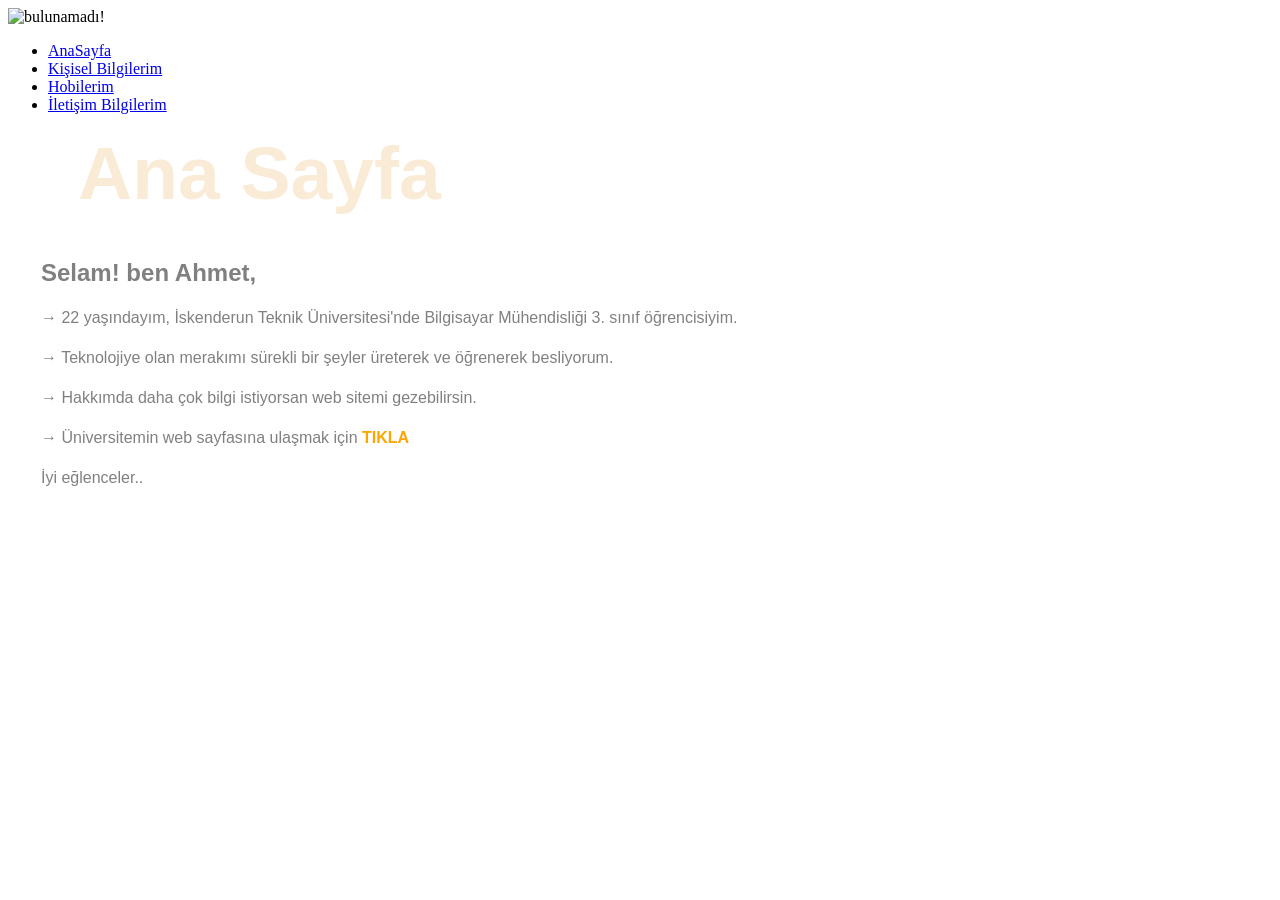
==== index.html @ 816f6168 "Add files via upload" ====
<!DOCTYPE html>
<html lang="en">

<head>
    <meta charset="UTF-8">
    <meta name="viewport" content="width=device-width, initial-scale=1.0">
    <title>Anasayfa</title>
    <link rel="stylesheet" href="/mySite/index.css">
    <style>
        h1 {
            display: inline;
            color: antiquewhite;
            margin-left: 70px;
            font-size: 75px;
            font-family:'Trebuchet MS', 'Lucida Sans Unicode', 'Lucida Grande', 'Lucida Sans', Arial, sans-serif
        }
        p{
            padding-top: 43px;
            color: azure;
            margin-left: 25px;
            font-size: 20px;
            font-family:'Trebuchet MS', 'Lucida Sans Unicode', 'Lucida Grande', 'Lucida Sans', Arial, sans-serif;
            text-align: center;
        }
        h1:hover{
            color: orange;
            cursor:pointer;
        }
        table{
            display: block;
            margin:0;
            padding: 0;
            color: gray;
            margin-left: 30px;
            margin-top: 50px;
            font-family: 'Lucida Sans', 'Lucida Sans Regular', 'Lucida Grande', 'Lucida Sans Unicode', Geneva, Verdana, sans-serif;
        }
        table:hover{
            color: white;
            transition: 0.5s;
        }
        table h2{
            margin: 0;
            padding: 0;
            margin-top: -10px;
        }
    </style>
</head>

<body>
    <div class="anasayfa1">
        <nav>
            <img src="/images/ak.png" alt="bulunamadı!">
            <ul>
                <li><a href="index.html">AnaSayfa</a></li>
                <li><a href="kisiselB.html">Kişisel Bilgilerim</a></li>
                <li><a href="hobilerim.html">Hobilerim</a></li>
                <li><a href="iletisim.html">İletişim Bilgilerim</a></li>
            </ul>
        </nav>
        <h1><a href="#"></a>Ana Sayfa</h1>
        <div class="as">
        </div>
            <div class="desc">
<table>
        <tr>
            <td><h2>Selam! ben Ahmet,</h2></td>
        </tr>
        <tr>
            <td><br>→ 22 yaşındayım, İskenderun Teknik Üniversitesi'nde Bilgisayar Mühendisliği 3. sınıf öğrencisiyim.</td>
        </tr>
        <tr>
            <td><br>→ Teknolojiye olan merakımı sürekli bir şeyler üreterek ve öğrenerek besliyorum.</td>
        </tr>
        <tr>
            <td><br>→ Hakkımda daha çok bilgi istiyorsan web sitemi gezebilirsin.</td>
        </tr>
        <tr>
            <td><br>→ Üniversitemin web sayfasına ulaşmak için <a style="text-decoration: none;color: orange;" href="https://iste.edu.tr"><b>TIKLA</b></a></td>
        </tr>
        <tr>
            <td><br>İyi eğlenceler..</td>
        </tr>
    </table>
            </div>
    </div>
</body>

</html>
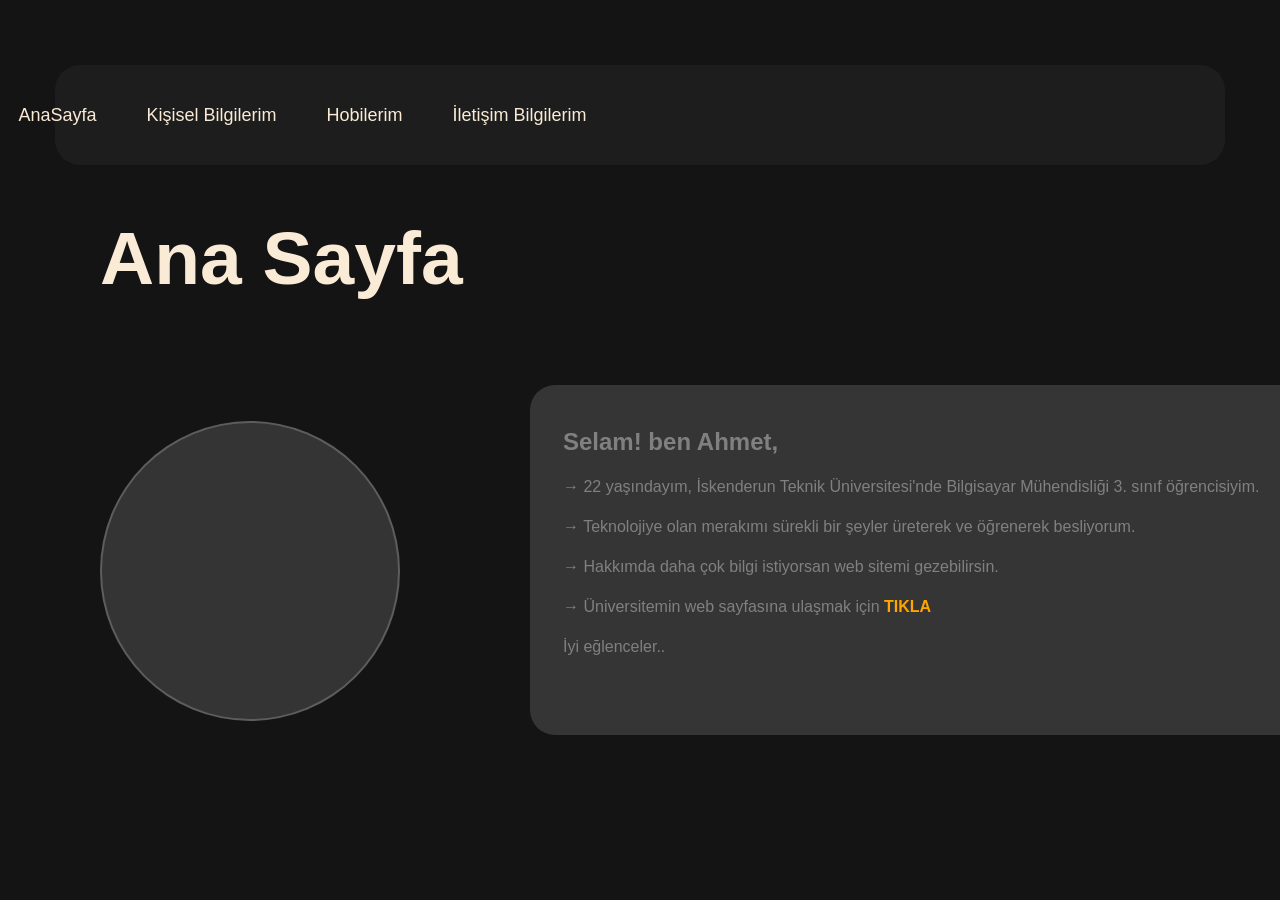
==== commit 15f13e30: "index.html" ====
--- a/index.html
+++ b/index.html
@@ -5,7 +5,7 @@
     <meta charset="UTF-8">
     <meta name="viewport" content="width=device-width, initial-scale=1.0">
     <title>Anasayfa</title>
-    <link rel="stylesheet" href="/mySite/index.css">
+    <link rel="stylesheet" href="index.css">
     <style>
         h1 {
             display: inline;
@@ -86,4 +86,5 @@
     </div>
 </body>
 
-</html>+
+</html>
--- a/index.css
+++ b/index.css
@@ -0,0 +1,168 @@
+* {
+    box-sizing: border-box; /* Padding ve border'ların genişliği bozmamasını sağlar */
+}
+
+body{
+    margin: 0px;
+    padding: 0px;
+    overflow-x: hidden; /* Yatay kaydırmayı engeller */
+    justify-content: space-around;
+    align-items: center;
+}
+
+nav{
+    height: 100px;
+    background-color: rgb(29, 29, 29);
+    margin-bottom: 50px;
+    border-radius: 25px;
+    margin-left: 25px;
+    margin-right: 25px;
+    display: flex;
+    justify-content: center;
+    align-items: center;
+    margin-top: 35px;
+    border: 2px solid transparent; /* Kaymayı önlemek için başlangıçta şeffaf border */
+}
+ul{
+    list-style-type:none;
+    display: flex;   
+    margin: 0;
+    padding: 0;
+}
+
+ul li a{
+    color: antiquewhite;
+    list-style-type: none;
+    text-decoration: none;
+    padding: 15px 25px;
+    font-size: large;
+    display: inline-block;
+    transition: 0.3s;
+    font-family: 'Gill Sans', 'Gill Sans MT', Calibri, 'Trebuchet MS', sans-serif;
+}
+img{
+    width: 200px;
+    margin-left: -875px;
+}
+
+
+.anasayfa1{
+    min-height: 100vh;
+    background-color: rgb(20, 20, 20);
+    width: 96,9%;   
+    margin: 0px; 
+    padding: 30px;  
+    background-image: url(/images/background.jpg);    
+    background-size: cover;
+    background-position: center;
+    
+}
+
+ul li a:hover{
+    color: orange;
+    opacity: 0.8s;
+    cursor: pointer;
+    transform: scale(1.1);
+    transition: 0.3s;
+}
+.as{
+    padding: 0;
+    margin: 0;
+    width: 300px;
+    height: 300px;
+    background-color: rgba(128, 128, 128, 0.3);
+    border-radius: 50%;
+    border: 2px solid rgba(255, 255, 255, 0.2);
+    padding: 30px;
+    margin-left: 70px;
+    margin-top: 120px;
+    border: 2px solid rgba(255, 255, 255, 0.2);
+    background-image: url(/images/WhatsApp\ Image\ 2026-01-30\ at\ 02.12.45.jpeg);
+    background-size: cover;
+    background-position: center; 
+    display: block;
+}
+
+nav:hover{
+    border: 2px solid bisque;
+    transition: all 0.3s;
+    background-color: black;    
+} 
+
+.as:hover{
+    border: 1px solid orange;
+    transition: 0.5s;
+}
+
+.desc{
+    padding: 0;
+    margin: 0;
+    display: inline-block;
+    margin-left: 500px;
+    margin-top: -600px;
+    width: 68%;
+    height: 350px;
+    background-color: rgba(128, 128, 128, 0.3);
+    border-radius: 25px;
+
+}
+.desc:hover{
+    border: 1px solid orange;
+    transition: transform 0.5s ease;
+
+}
+
+.as:hover{
+    transform: translateY(-20px);   
+}
+
+/* --- MOBİL UYUMLULUK YAMASI --- */
+@media screen and (max-width: 768px) {
+    
+    nav {
+        height: auto;
+        flex-direction: column; /* Menü ve logoyu alt alta al */
+        padding: 15px;
+        margin: 15px;
+    }
+
+    img {
+        margin-left: 0 !important; /* -875px olan margini sıfırladık */
+        width: 150px;
+        margin-bottom: 10px;
+    }
+
+    ul {
+        flex-wrap: wrap;
+        justify-content: center;
+    }
+
+    ul li a {
+        padding: 8px 15px;
+        font-size: 16px;
+    }
+
+    .as {
+        margin: 20px auto !important; /* Ortala */
+        width: 200px; /* Mobilde biraz küçült */
+        height: 200px;
+        display: block;
+    }
+
+    .desc {
+        display: block;
+        margin: 20px auto !important; /* -600px olan margini ve 500px sol margini sildik */
+        width: 90% !important; /* Ekranın %90'ını kaplasın */
+        height: auto; /* Yazı miktarına göre uzasın */
+        min-height: 200px;
+        padding: 20px;
+    }
+
+    .anasayfa1 {
+        width: 100% !important; /* 96.9% değerini tam ekran yaptık */
+        padding: 15px;
+        display: flex;
+        flex-direction: column; /* Her şeyi dikey sıraya diz */
+        align-items: center;
+    }
+}
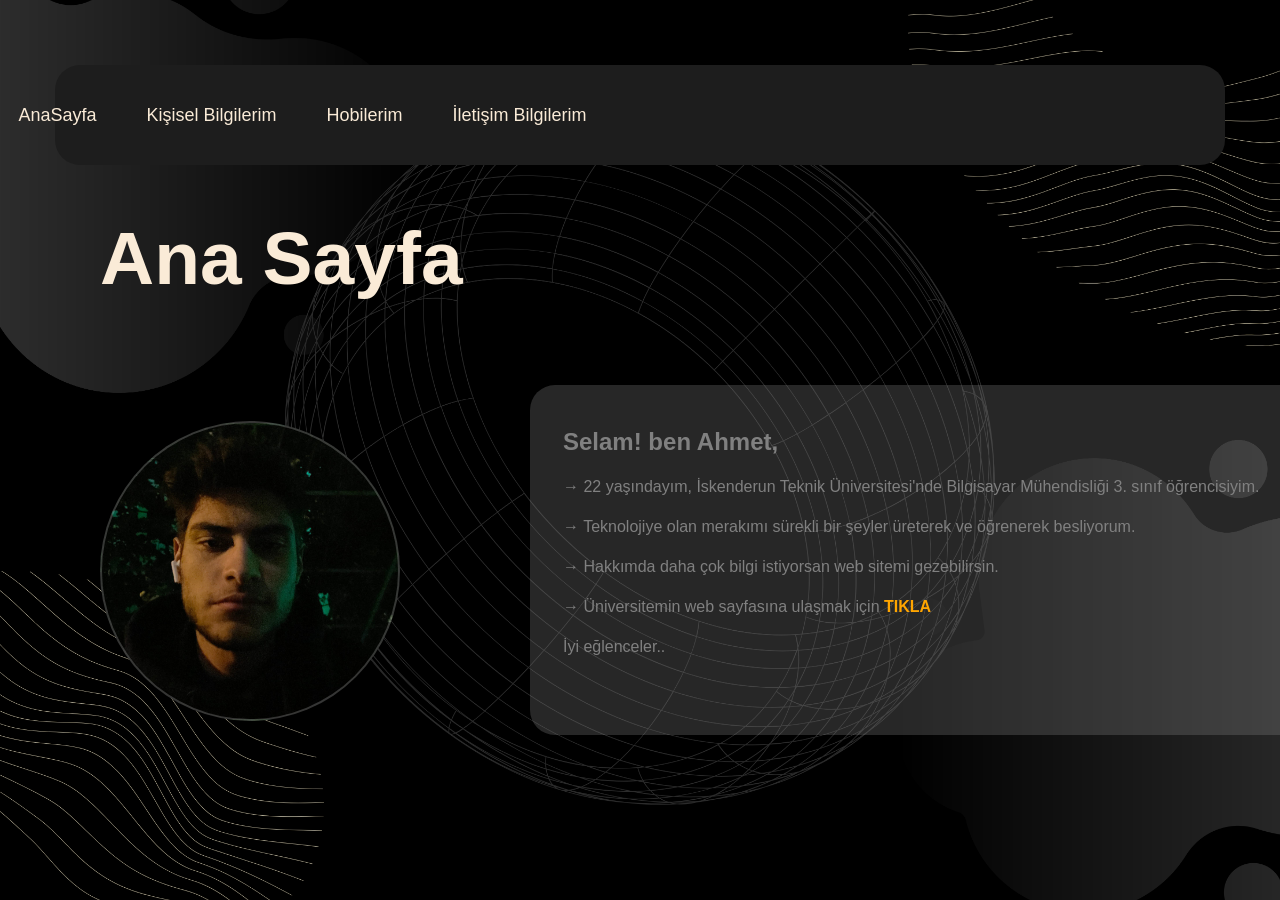
==== commit 64233fd5: "index.html" ====
--- a/index.html
+++ b/index.html
@@ -50,7 +50,7 @@
 <body>
     <div class="anasayfa1">
         <nav>
-            <img src="/images/ak.png" alt="bulunamadı!">
+            <img src="ak.png" alt="Logo">
             <ul>
                 <li><a href="index.html">AnaSayfa</a></li>
                 <li><a href="kisiselB.html">Kişisel Bilgilerim</a></li>
@@ -88,3 +88,5 @@
 
 
 </html>
+
+
--- a/index.css
+++ b/index.css
@@ -52,7 +52,7 @@
     width: 96,9%;   
     margin: 0px; 
     padding: 30px;  
-    background-image: url(/images/background.jpg);    
+    background-image: url('background.jpg');    
     background-size: cover;
     background-position: center;
     
@@ -77,7 +77,7 @@
     margin-left: 70px;
     margin-top: 120px;
     border: 2px solid rgba(255, 255, 255, 0.2);
-    background-image: url(/images/WhatsApp\ Image\ 2026-01-30\ at\ 02.12.45.jpeg);
+    background-image: url('WhatsApp\ Image\ 2026-01-30\ at\ 02.12.45.jpeg');
     background-size: cover;
     background-position: center; 
     display: block;
@@ -165,4 +165,7 @@
         flex-direction: column; /* Her şeyi dikey sıraya diz */
         align-items: center;
     }
-}+
+}
+
+
